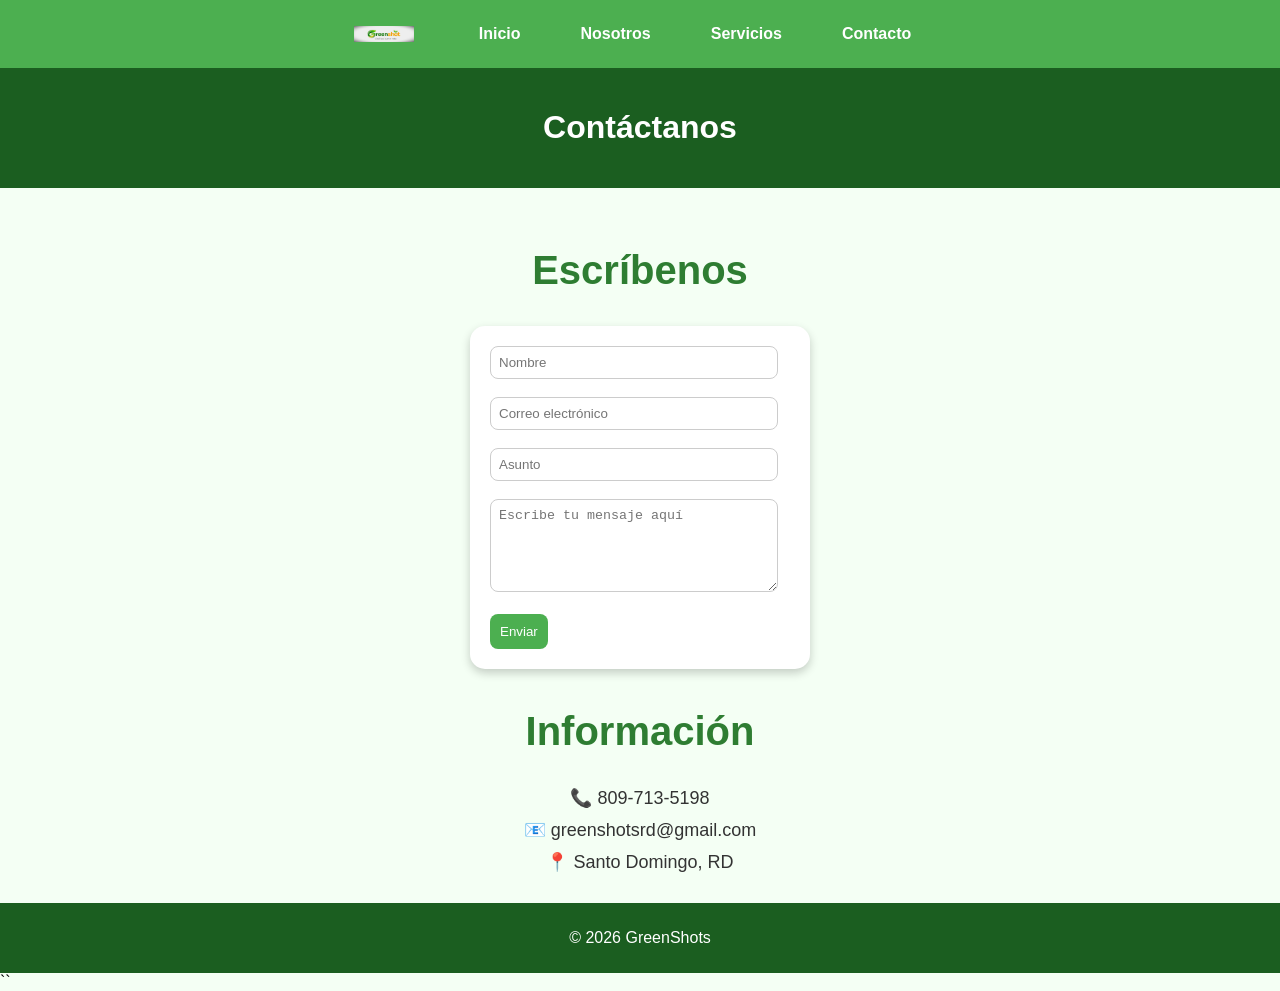
==== contacto.html @ a1bdb6b3 "Add files via upload" ====
<!DOCTYPE html>
<html lang="es">
<head>
    <meta charset="UTF-8">
    <meta name="viewport" content="width=device-width, initial-scale=1.0">
    <title>Contacto</title>

    <link rel="icon" type="image/png" href="img/logo.png">
    <link rel="stylesheet" href="css/estilos.css">
</head>

<body>


<nav class="menu">

    <img src="img/logo.png" class="logo-menu">

    <a href="index.html">Inicio</a>
    <a href="nosotros.html">Nosotros</a>
    <a href="servicios.html">Servicios</a>
    <a href="contacto.html">Contacto</a>

</nav>


<header>
    <h1>Contáctanos</h1>
</header>

<section class="contacto">

    
<h1 class="titulo-contacto">Escríbenos</h1>



    <form>

        <input type="text" placeholder="Nombre" required><br><br>

        <input type="email" placeholder="Correo electrónico" required><br><br>

        <input type="text" placeholder="Asunto"><br><br>

        <textarea rows="5" placeholder="Escribe tu mensaje aquí"></textarea><br><br>

        <button type="submit">Enviar</button>

    </form>

    <div class="info-contacto">
       <h1 class="titulo-contacto">Información</h1>
        <p>📞 809-713-5198</p>
        <p>📧 greenshotsrd@gmail.com</p>
        <p>📍 Santo Domingo, RD</p>
    </div>

</section>

<footer>
    <p>© 2026 GreenShots</p>
</footer>

</body>
</html>
``
---- css/estilos.css ----
body {
    font-family: Arial;
    margin: 0;
    background: #f4fff4; /* fondo clarito verde */
}

header {
    background: #1b5e20; /* verde oscuro */
    color: white;
    text-align: center;
    padding: 20px;
}

nav {
    background: #4caf50; /* verde medio */
    text-align: center;
    padding: 10px;
}

nav a {
    color: white;
    margin: 15px;
    text-decoration: none;
    font-weight: bold;
}

nav a:hover {
    color: #c8e6c9; /* verde claro cuando pasas el mouse */
}

section {
    padding: 20px;
}

footer {
    background: #1b5e20; /* verde oscuro */
    color: white;
    text-align: center;
    padding: 10px;
}
``

.productos {
    display: flex;
    justify-content: center;   /* centra todo */
    align-items: flex-start;
    gap: 30px;                 /* espacio entre productos */
    padding: 40px;
    flex-wrap: wrap;           /* si no caben, bajan limpio */
}

.producto {
    width: 180px; /* 👈 MÁS PEQUEÑOS (estilo que tú quieres) */
    text-align: center;
}

.producto-img {
    width: 150px; /* 👈 imagen más pequeña */
    border-radius: 15px;
    box-shadow: 0 4px 10px rgba(0,0,0,0.2);
}

.producto {
    margin-bottom: 50px;
}

.titulo-producto {
    color: #1b5e20;
    font-size: 20px;
    margin: 10px 0 5px;
    font-weight: bold;
}

.beneficios {
    list-style: none;
    padding: 0;
    margin: 0;
}


.beneficios li {
    font-size: 14px;
    margin: 5px 0;
    color: #444;
    text-align: left;   /* 👈 CAMBIA ESTO */
    padding-left: 15px;
}


.producto {
    width: 250px;
    margin: 20px auto;
    text-align: center;
}
``

.contacto {
    text-align: center;
    padding: 40px;
}

form {
    background: white;
    padding: 20px;
    border-radius: 15px;
    width: 300px;
    margin: auto;
    box-shadow: 0 4px 10px rgba(0,0,0,0.2);
}

input, textarea {
    width: 90%;
    padding: 8px;
    border-radius: 8px;
    border: 1px solid #ccc;
}

button {
    background: #4caf50;
    color: white;
    padding: 10px;
    border: none;
    border-radius: 8px;
    cursor: pointer;
}

button:hover {
    background: #388e3c;
}

.info-contacto {
    margin-top: 20px;
}

.titulo-contacto {
    text-align: center;         /* centra */
    font-size: 40px;            /* más grande */
    color: #2e7d32;             /* verde elegante */
    font-family: 'Segoe UI', sans-serif;
    margin-top: 40px;
}
``
.titulo-info {
    text-align: center;
    font-size: 32px;
    color: #2e7d32; /* verde */
    font-family: 'Segoe UI', sans-serif;
    margin-top: 30px;
}

.info-contacto {
    text-align: center;
    font-size: 18px;
    margin-top: 20px;
}

.info-contacto p {
    margin: 10px 0;
    color: #333;
}

.nosotros {
    text-align: center;
    padding: 40px 20px;
}

.texto-nosotros {
    max-width: 600px;
    margin: 10px auto;
    font-size: 17px;
    color: #444;
    line-height: 1.6;
}

.subtitulo {
    color: #1b5e20;
    margin-top: 20px;
    font-size: 22px;
}

.nosotros {
    text-align: center;
    padding: 40px 20px;
}

.texto-nosotros {
    max-width: 700px;
    margin: 15px auto;
    font-size: 18px;
    color: #444;
    line-height: 1.6;
}

.subtitulo {
    color: #1b5e20;
    font-size: 24px;
    margin-top: 25px;
}

.menu {
    display: flex;
    align-items: center;
    justify-content: center;
    gap: 30px;
    background: #4caf50;
    padding: 10px;
}

.menu a {
    color: white;
    text-decoration: none;
    font-weight: bold;
}

.logo-menu {
    width: 60px;
    margin-right: 20px;
}

@media (max-width: 768px) {

    .menu {
        flex-direction: column; /* se pone vertical */
    }

    .menu a {
        display: block;
        margin: 10px 0;
    }

}
@media (max-width: 768px) {

    .productos {
        flex-direction: column;
        align-items: center;
    }

}

@media (max-width: 768px) {

    .titulo-contacto {
        font-size: 30px;
    }

    .texto-nosotros {
        font-size: 16px;
    }

}
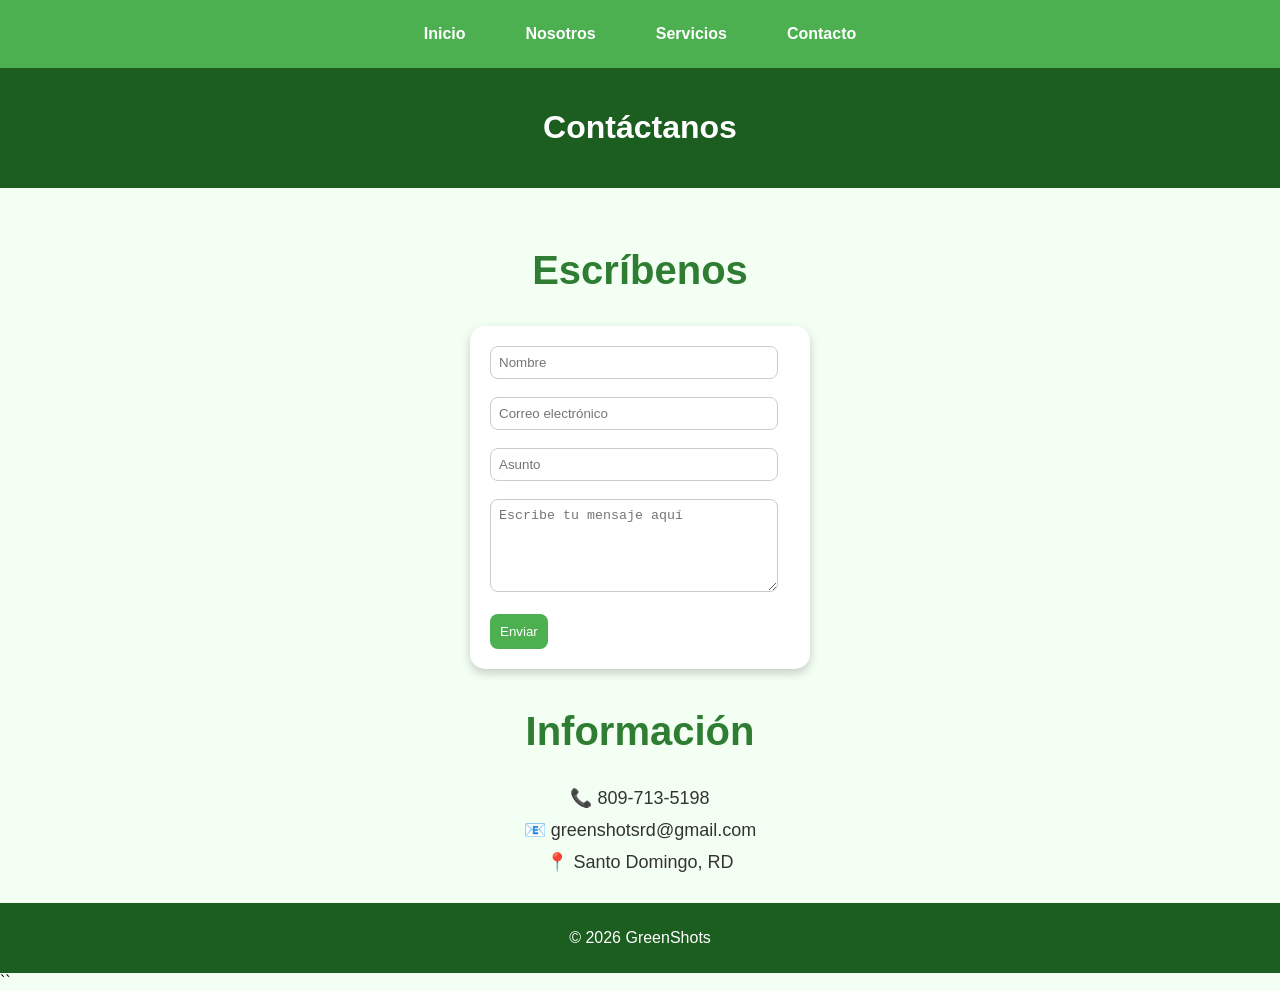
==== commit ae896d6c: "Add files via upload" ====
--- a/contacto.html
+++ b/contacto.html
@@ -12,9 +12,8 @@
 <body>
 
 
+
 <nav class="menu">
-
-    <img src="img/logo.png" class="logo-menu">
 
     <a href="index.html">Inicio</a>
     <a href="nosotros.html">Nosotros</a>
@@ -22,7 +21,6 @@
     <a href="contacto.html">Contacto</a>
 
 </nav>
-
 
 <header>
     <h1>Contáctanos</h1>
--- a/css/estilos.css
+++ b/css/estilos.css
@@ -212,10 +212,14 @@
     font-weight: bold;
 }
 
-.logo-menu {
+
+
+logo-menu {
     width: 60px;
     margin-right: 20px;
 }
+
+
 
 @media (max-width: 768px) {
 
@@ -248,4 +252,17 @@
         font-size: 16px;
     }
 
-}+}
+
+body {
+    overflow-x: hidden; /* evita scroll horizontal */
+}
+``
+
+@media (max-width: 768px) {
+
+    .logo {
+        width: 180px;
+    }
+
+}
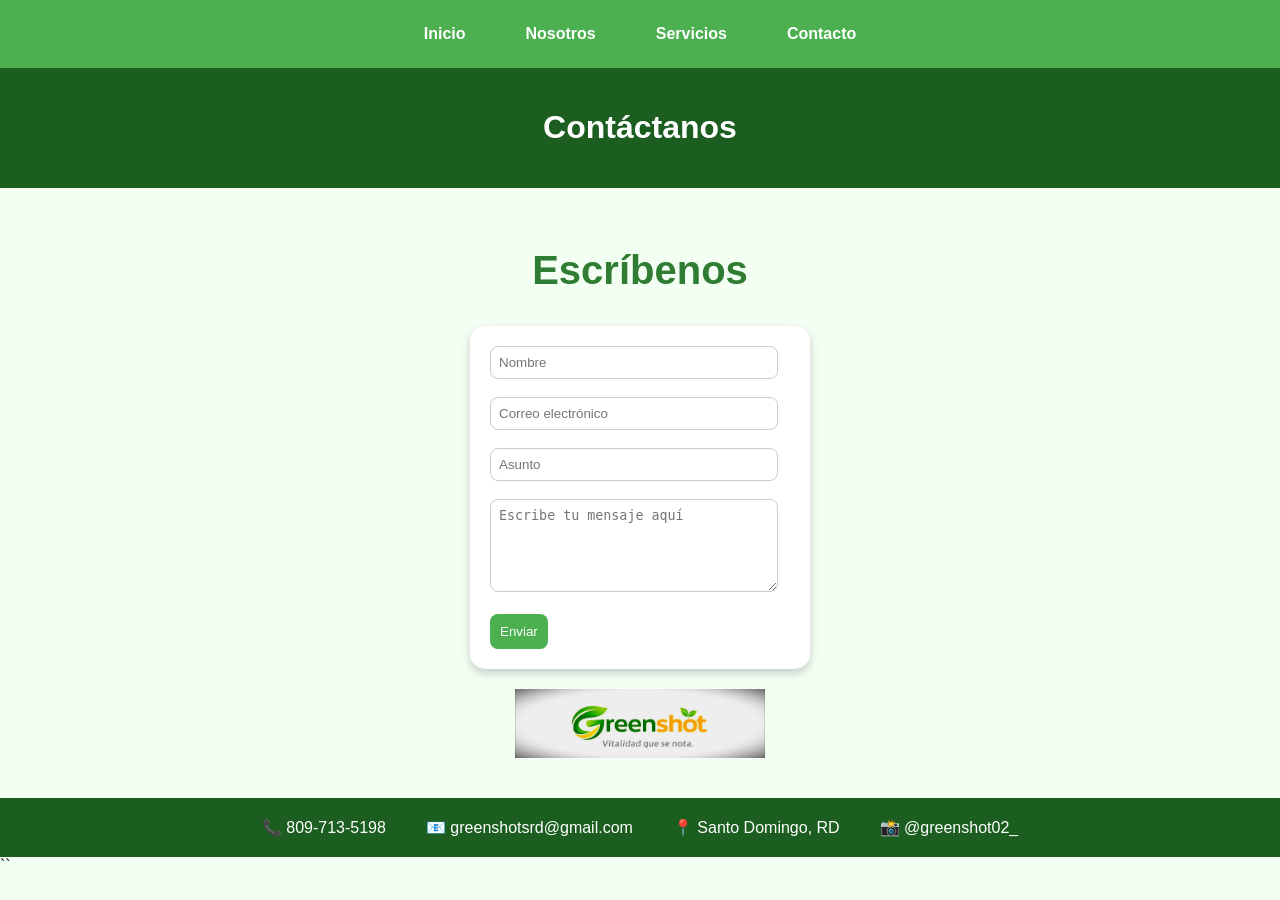
==== commit 6722d098: "Add files via upload" ====
--- a/contacto.html
+++ b/contacto.html
@@ -48,16 +48,19 @@
     </form>
 
     <div class="info-contacto">
-       <h1 class="titulo-contacto">Información</h1>
-        <p>📞 809-713-5198</p>
-        <p>📧 greenshotsrd@gmail.com</p>
-        <p>📍 Santo Domingo, RD</p>
+       <img src="img/logo.png" class="logo-info">
     </div>
 
 </section>
 
 <footer>
-    <p>© 2026 GreenShots</p>
+   
+  <div class="info-linea">
+        <p>📞 809-713-5198</p>
+        <p>📧 greenshotsrd@gmail.com</p>
+        <p>📍 Santo Domingo, RD  </p>
+    <p>📸 @greenshot02_  </p>
+ 
 </footer>
 
 </body>
--- a/css/estilos.css
+++ b/css/estilos.css
@@ -266,3 +266,48 @@
     }
 
 }
+
+.logo-footer {
+    width: 80px;      /* 👈 tamaño pequeño */
+    display: block;
+    margin: 10px auto;
+}
+.info-linea {
+    display: flex;              /* 👈 los pone en fila */
+    justify-content: center;    /* centrar */
+    align-items: center;
+    gap: 30px;                  /* espacio entre ellos */
+    flex-wrap: wrap;            /* baja si no caben */
+    color: white;
+    text-align: center;
+}
+
+.info-linea p {
+    margin: 0;
+    font-size: 16px;
+}
+footer {
+    background: #1b5e20;
+    padding: 20px;
+}
+
+.info-linea {
+    display: flex;
+    justify-content: center;
+    align-items: center;
+    gap: 40px;
+    flex-wrap: wrap;
+    color: white;
+    text-align: center;
+}
+
+.info-linea p {
+    margin: 0;
+    font-size: 16px;
+}
+.logo-info {
+    width: 250px;     /* tamaño perfecto para celular */
+    display: block;
+    margin: 20px auto;
+}
+``
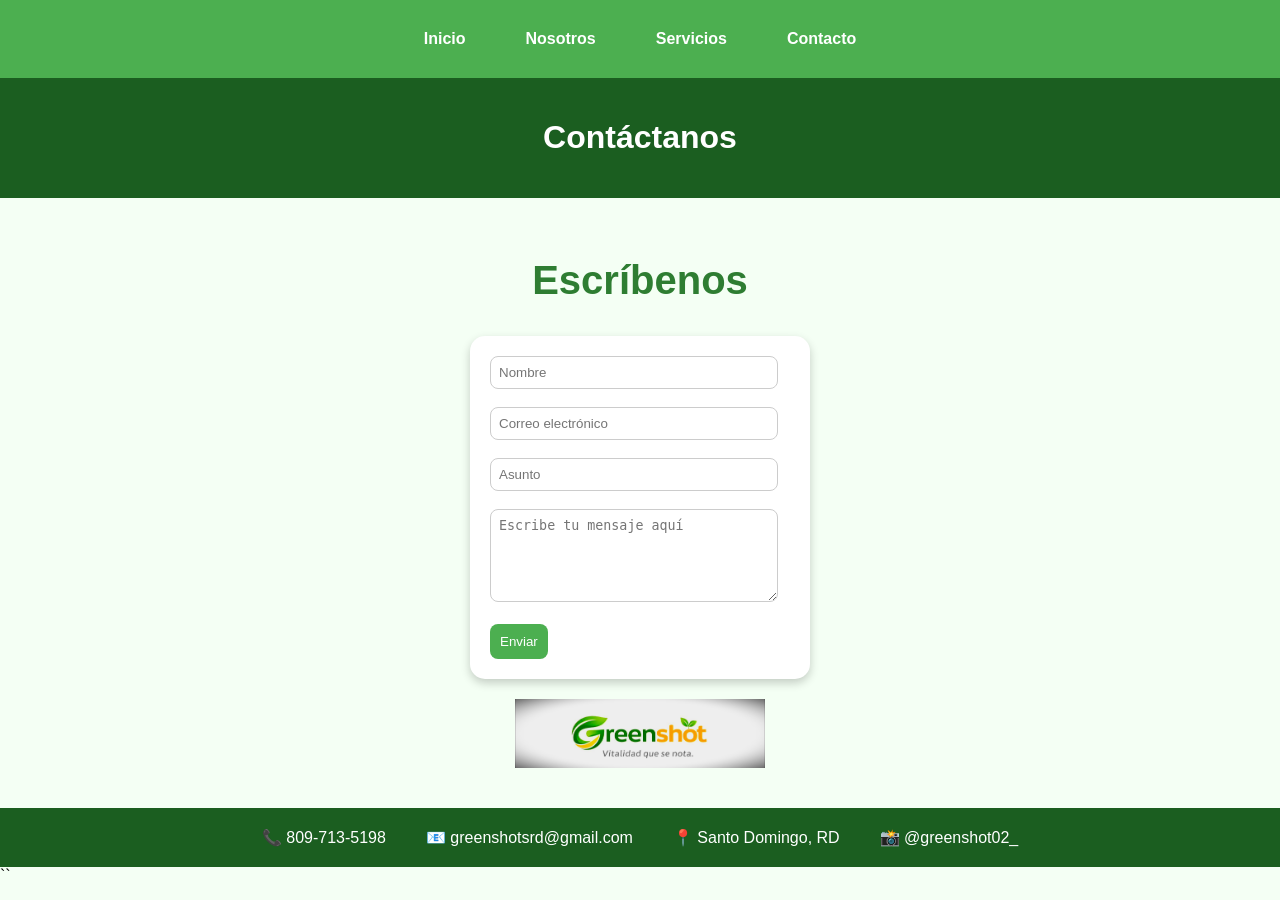
==== commit 1fab6f9b: "Add files via upload" ====
--- a/contacto.html
+++ b/contacto.html
@@ -13,14 +13,14 @@
 
 
 
+
 <nav class="menu">
-
     <a href="index.html">Inicio</a>
     <a href="nosotros.html">Nosotros</a>
     <a href="servicios.html">Servicios</a>
     <a href="contacto.html">Contacto</a>
+</nav>
 
-</nav>
 
 <header>
     <h1>Contáctanos</h1>
@@ -31,7 +31,7 @@
     
 <h1 class="titulo-contacto">Escríbenos</h1>
 
-
+   
 
     <form>
 
--- a/css/estilos.css
+++ b/css/estilos.css
@@ -71,19 +71,22 @@
     font-weight: bold;
 }
 
+
 .beneficios {
-    list-style: none;
+    list-style-position: inside; /* 👈 clave */
+    text-align: center;          /* centra TODO */
     padding: 0;
-    margin: 0;
-}
+    margin: 20px auto;
+
+}
+
 
 
 .beneficios li {
-    font-size: 14px;
     margin: 5px 0;
-    color: #444;
-    text-align: left;   /* 👈 CAMBIA ESTO */
-    padding-left: 15px;
+    font-size: 15px;
+    color: #444
+
 }
 
 
@@ -267,10 +270,14 @@
 
 }
 
+
 .logo-footer {
-    width: 80px;      /* 👈 tamaño pequeño */
+    width: 400px;      /* grande en PC */
+    max-width: 90%;    /* NO se sale en celular */
+    height: auto;
     display: block;
-    margin: 10px auto;
+    margin: 20px auto;
+
 }
 .info-linea {
     display: flex;              /* 👈 los pone en fila */
@@ -310,4 +317,97 @@
     display: block;
     margin: 20px auto;
 }
-``+``
+.beneficios {
+    margin: 10px auto;
+    padding: 0;
+    max-width: 250px;
+    text-align: left;
+}
+
+.beneficios li {
+    margin: 5px 0;
+    font-size: 15px;
+    color: #444;
+}
+.slider {
+    width: 90%;
+    max-width: 500px;
+    margin: 30px auto;
+    position: relative;
+}
+
+.slide {
+    width: 100%;
+    display: none;
+    border-radius: 15px;
+}
+
+/* solo una visible */
+.slide.activo {
+    display: block;
+}
+
+.menu {
+    position: relative;
+    background: #4caf50;
+    padding: 15px;
+}
+
+.menu-icono {
+    font-size: 30px;
+    color: white;
+    cursor: pointer;
+}
+
+.menu-links {
+    display: none;
+    flex-direction: column;
+    background: #4caf50;
+    position: absolute;
+    top: 50px;
+    left: 0;
+    width: 100%;
+}
+
+.menu-links a {
+    color: white;
+    padding: 10px;
+    text-decoration: none;
+    display: block;
+}
+
+.menu-links a:hover {
+    background: #388e3c;
+}
+
+/* cuando se abre */
+.menu-links.active {
+    display: flex;
+}
+``
+
+.menu {
+    display: flex;
+    align-items: center;
+    justify-content: space-between;
+    background: #4caf50;
+    padding: 10px 20px;
+}
+
+.menu-icono {
+    font-size: 25px;
+    color: white;
+}
+
+/* ESTE ES EL CAMBIO IMPORTANTE */
+.menu-links {
+    display: flex;           /* 👈 visible siempre */
+    gap: 20px;
+}
+
+.menu-links a {
+    color: white;
+    text-decoration: none;
+    font-weight: bold;
+}
